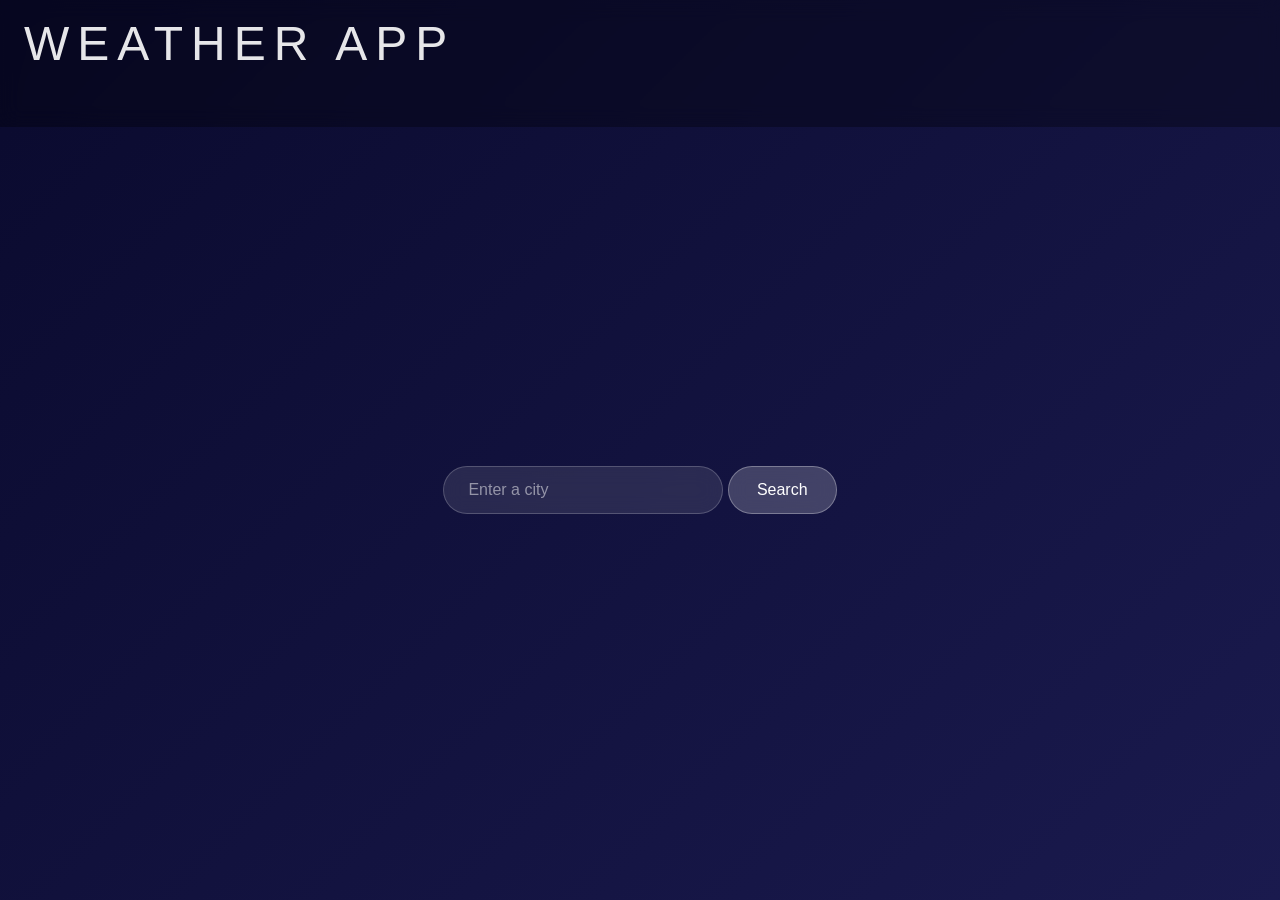
==== Weather.html/index.html @ 9f9f881c "Creation of weather app" ====
<!DOCTYPE html>
<html lang="en">
<head>
    <meta charset="UTF-8">
    <meta name="viewport" content="width=device-width, initial-scale=1.0">
    <title>Weather App</title>
    <link rel="stylesheet" href="weather.css">
</head>
<body>
    <div class="search-container">
        <h1>Weather App</h1>
    </div>

    <div class="hero">
        <input type="text" id="cityInput" placeholder="Enter a city">
        <button id="searchButton">Search</button>
    </div>

    <div id="weather-info"></div>

    <script src="script.js"></script>
</body>
</html>
---- Weather.html/weather.css ----
* {
    margin: 0;
    padding: 0;
    box-sizing: border-box;
}

body {
    font-family: Arial, sans-serif;
    min-height: 100vh;
    display: flex;
    flex-direction: column;
    align-items: center;
    justify-content: center;
    background: linear-gradient(135deg, #0a0a2e, #1a1a4e);
    transition: background 1s ease;
    color: white;
    padding-top: 80px;
}

h1 {
    font-size: 48px;
    font-weight: 300;
    letter-spacing: 8px;
    text-transform: uppercase;
    margin-bottom: 40px;
    opacity: 0.9;
}

nav {
    display: none;
}

.search-container {
    position: fixed;
    top: 0;
    left: 0;
    right: 0;
    display: flex;
    gap: 10px;
    padding: 16px 24px;
    background: rgba(0,0,0,0.3);
    backdrop-filter: blur(10px);
    z-index: 100;
}

input {
    padding: 14px 24px;
    border: none;
    border-radius: 30px;
    background: rgba(255,255,255,0.1);
    color: white;
    font-size: 16px;
    outline: none;
    backdrop-filter: blur(10px);
    border: 1px solid rgba(255,255,255,0.2);
    width: 280px;
    flex: 1;
}

input::placeholder {
    color: rgba(255,255,255,0.5);
}

button {
    padding: 14px 28px;
    border: none;
    border-radius: 30px;
    background: rgba(255,255,255,0.2);
    color: white;
    font-size: 16px;
    cursor: pointer;
    backdrop-filter: blur(10px);
    border: 1px solid rgba(255,255,255,0.3);
    transition: background 0.2s;
}

button:hover {
    background: rgba(255, 255, 255, 0.108);
}

#weather-info {
    text-align: center;
    backdrop-filter: blur(10px);
    background: rgba(255,255,255,0.1);
    border: 1px solid rgba(255,255,255,0.2);
    border-radius: 20px;
    padding: 40px 60px;
    min-width: 300px;
}

#weather-info h2 {
    font-size: 32px;
    font-weight: 300;
    margin-bottom: 20px;
    letter-spacing: 2px;
}

#weather-info p {
    font-size: 16px;
    opacity: 0.8;
    margin-bottom: 10px;
    line-height: 1.8;
}

#weather-info:empty {
    display: none;
}

#weather-info {
    text-align: center;
    padding: 40px;
    font-size: 180px;
    font-style: italic ;
    accent-color: #ff0000;
}

#weather-info h2 {
    font-size: 28px;
    font-weight: 300;
    letter-spacing: 4px;
    text-transform: uppercase;
    margin-bottom: 20px;
    opacity: 0.7;
}

#weather-info .temp {
    font-size: 120px;
    font-weight: 200;
    line-height: 1;
    margin-bottom: 10px;
}

#weather-info .condition {
    font-size: 20px;
    font-weight: 300;
    letter-spacing: 3px;
    text-transform: uppercase;
    opacity: 0.8;
    margin-bottom: 10px;
}

#weather-info .details {
    font-size: 14px;
    opacity: 0.6;
    letter-spacing: 1px;
}
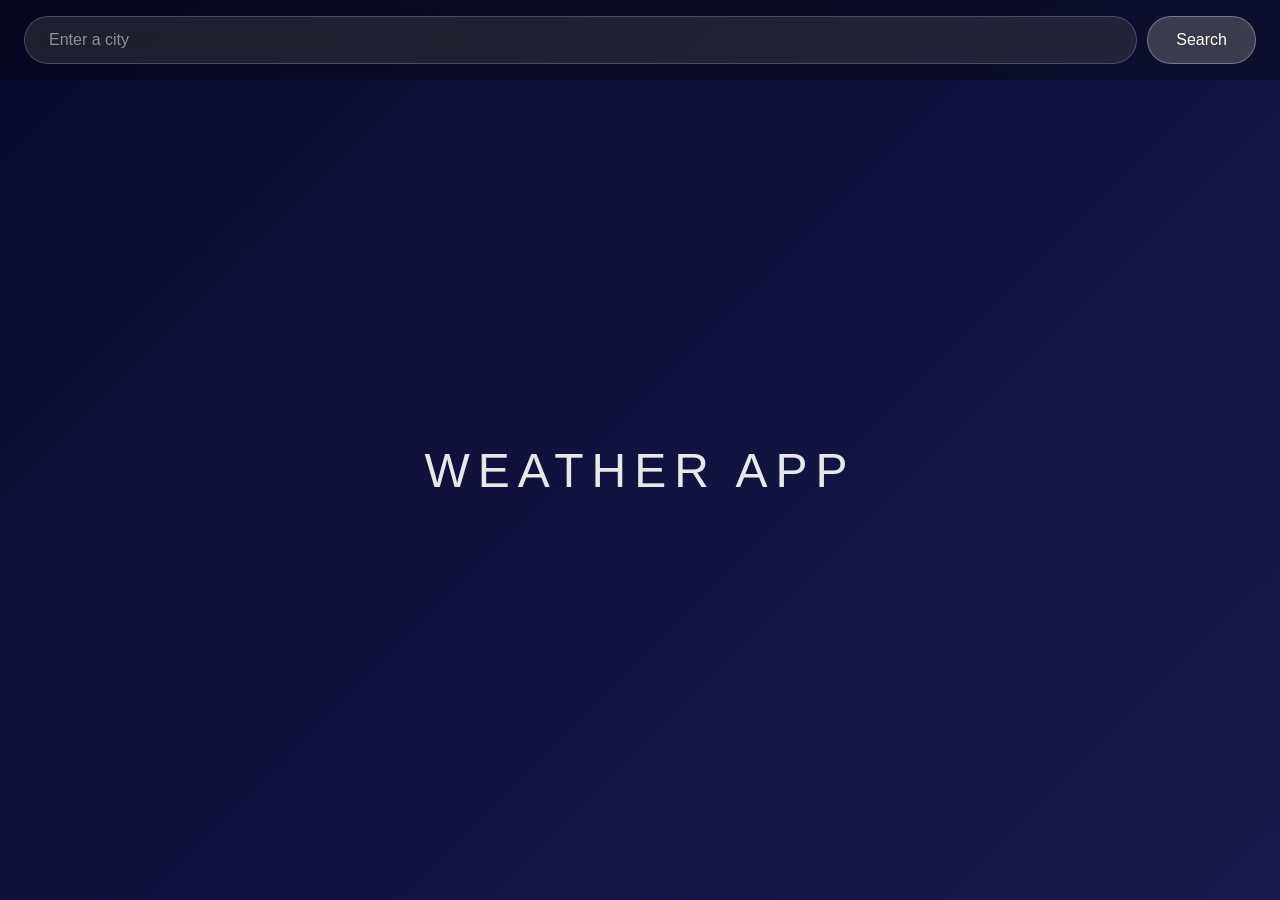
==== commit 7fbf8c6b: "allowd further use of api by allowing zip and stae, also allowing enter btn to search" ====
--- a/Weather.html/index.html
+++ b/Weather.html/index.html
@@ -8,13 +8,10 @@
 </head>
 <body>
     <div class="search-container">
-        <h1>Weather App</h1>
-    </div>
-
-    <div class="hero">
         <input type="text" id="cityInput" placeholder="Enter a city">
         <button id="searchButton">Search</button>
     </div>
+ <h1>Weather App</h1>
 
     <div id="weather-info"></div>
 
--- a/Weather.html/weather.css
+++ b/Weather.html/weather.css
@@ -24,6 +24,10 @@
     text-transform: uppercase;
     margin-bottom: 40px;
     opacity: 0.9;
+    top: 20px;
+    left: 0;
+    right: 0;
+    text-align: center;
 }
 
 nav {
@@ -88,13 +92,6 @@
     min-width: 300px;
 }
 
-#weather-info h2 {
-    font-size: 32px;
-    font-weight: 300;
-    margin-bottom: 20px;
-    letter-spacing: 2px;
-}
-
 #weather-info p {
     font-size: 16px;
     opacity: 0.8;
@@ -106,13 +103,6 @@
     display: none;
 }
 
-#weather-info {
-    text-align: center;
-    padding: 40px;
-    font-size: 180px;
-    font-style: italic ;
-    accent-color: #ff0000;
-}
 
 #weather-info h2 {
     font-size: 28px;
